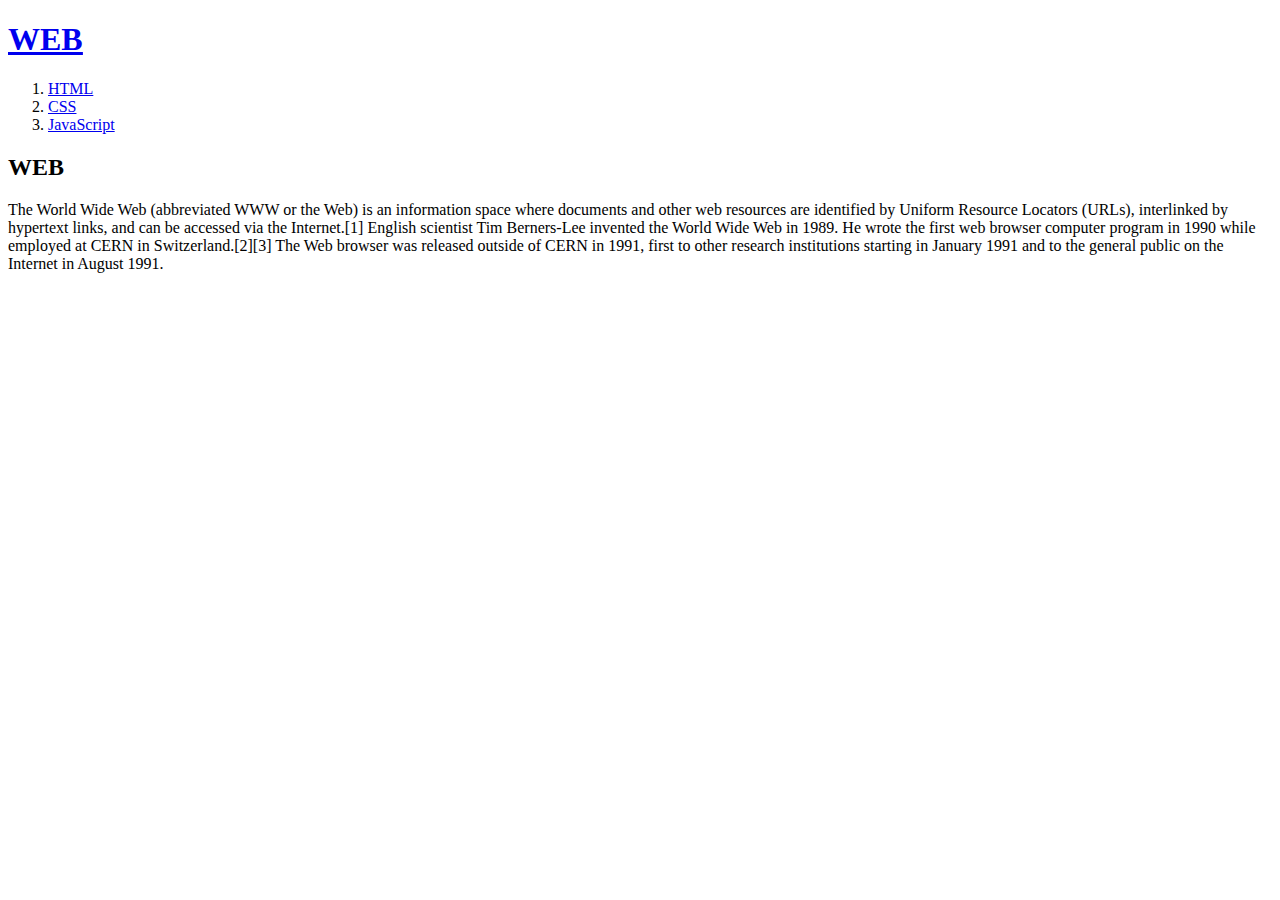
==== index.html @ a9f9d460 "Add files via upload" ====
<!DOCTYPE html>
<html lang="ko">
    <head>
        <!-- Google tag (gtag.js) -->
<script async src="https://www.googletagmanager.com/gtag/js?id=G-51GW5G53F5"></script>
<script>
  window.dataLayer = window.dataLayer || [];
  function gtag(){dataLayer.push(arguments);}
  gtag('js', new Date());

  gtag('config', 'G-51GW5G53F5');
</script>
        <meta charset="utf-8">
        <title>WEB1 - Welcome</title>
    </head>
    <body>
        <a href="index.html" title="WEB1 - Welcome"><h1><u>WEB</u></h1></a>
        <ol>
            <li><a href="1.html" title="HTML">HTML</a></li>
            <li><a href="2.html" title="CSS">CSS</a></li>
            <li><a href="3.html" title="JavaScript">JavaScript</a></li>
        </ol>
        <h2>WEB</h2>
        <p>The World Wide Web (abbreviated WWW or the Web) is an information space where documents and other web resources are identified by Uniform Resource Locators (URLs), interlinked by hypertext links, and can be accessed via the Internet.[1] English scientist Tim Berners-Lee invented the World Wide Web in 1989. He wrote the first web browser computer program in 1990 while employed at CERN in Switzerland.[2][3] The Web browser was released outside of CERN in 1991, first to other research institutions starting in January 1991 and to the general public on the Internet in August 1991.</p>
        <p>
            <div id="disqus_thread"></div>
            <script>
                /**
                *  RECOMMENDED CONFIGURATION VARIABLES: EDIT AND UNCOMMENT THE SECTION BELOW TO INSERT DYNAMIC VALUES FROM YOUR PLATFORM OR CMS.
                *  LEARN WHY DEFINING THESE VARIABLES IS IMPORTANT: https://disqus.com/admin/universalcode/#configuration-variables    */
                /*
                var disqus_config = function () {
                this.page.url = PAGE_URL;  // Replace PAGE_URL with your page's canonical URL variable
                this.page.identifier = PAGE_IDENTIFIER; // Replace PAGE_IDENTIFIER with your page's unique identifier variable
                };
                */
                (function() { // DON'T EDIT BELOW THIS LINE
                var d = document, s = d.createElement('script');
                s.src = 'https://datagallery-1.disqus.com/embed.js';
                s.setAttribute('data-timestamp', +new Date());
                (d.head || d.body).appendChild(s);
                })();
            </script>
            <noscript>Please enable JavaScript to view the <a href="https://disqus.com/?ref_noscript">comments powered by Disqus.</a></noscript>
        </p>
    </body>
</html>
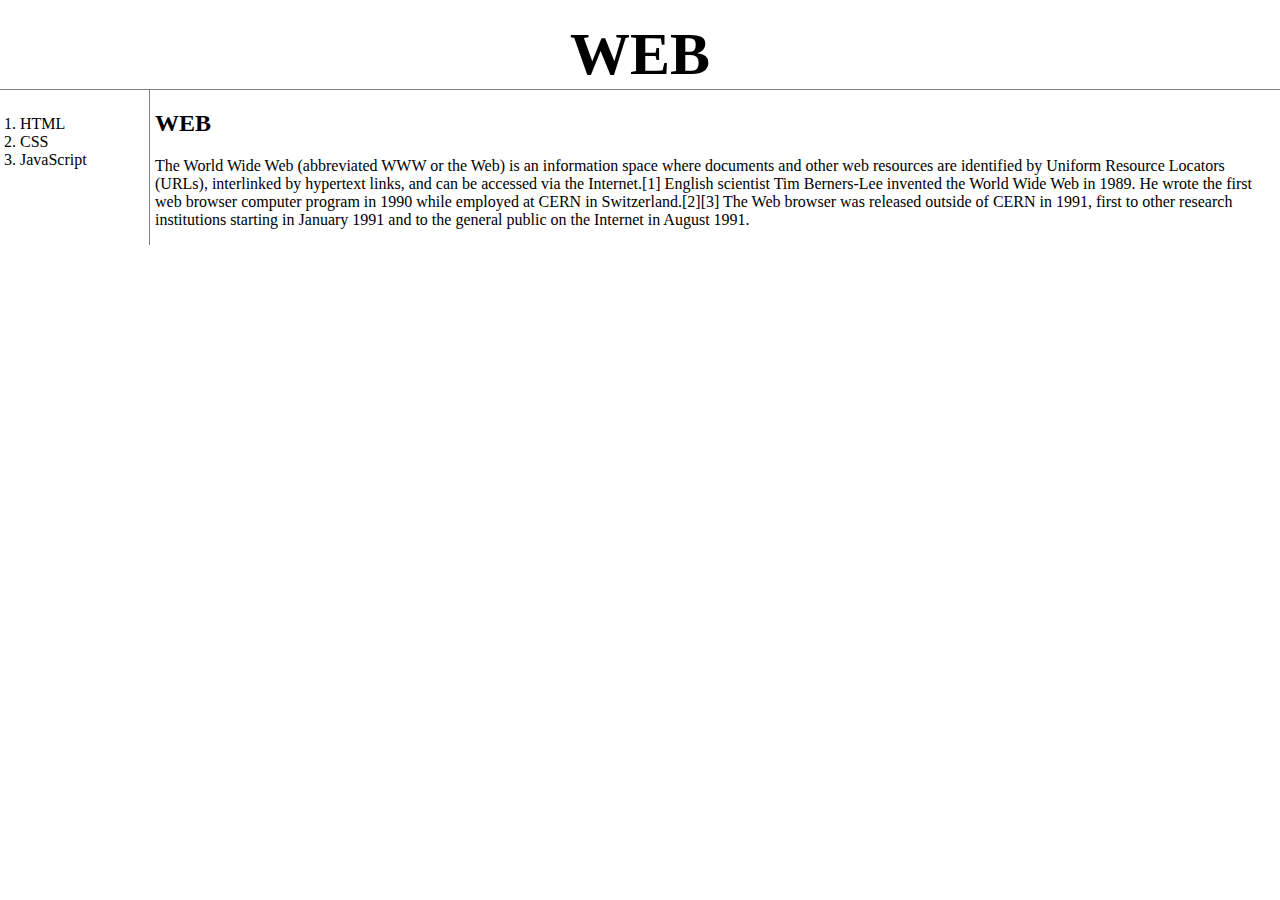
==== commit f437a60b: "Add files via upload" ====
--- a/index.html
+++ b/index.html
@@ -12,16 +12,21 @@
 </script>
         <meta charset="utf-8">
         <title>WEB1 - Welcome</title>
+        <link rel="stylesheet" href="style.css">
     </head>
     <body>
-        <a href="index.html" title="WEB1 - Welcome"><h1><u>WEB</u></h1></a>
-        <ol>
-            <li><a href="1.html" title="HTML">HTML</a></li>
-            <li><a href="2.html" title="CSS">CSS</a></li>
-            <li><a href="3.html" title="JavaScript">JavaScript</a></li>
-        </ol>
-        <h2>WEB</h2>
-        <p>The World Wide Web (abbreviated WWW or the Web) is an information space where documents and other web resources are identified by Uniform Resource Locators (URLs), interlinked by hypertext links, and can be accessed via the Internet.[1] English scientist Tim Berners-Lee invented the World Wide Web in 1989. He wrote the first web browser computer program in 1990 while employed at CERN in Switzerland.[2][3] The Web browser was released outside of CERN in 1991, first to other research institutions starting in January 1991 and to the general public on the Internet in August 1991.</p>
+        <a href="index.html" title="WEB1 - Welcome"><h1>WEB</h1></a>
+        <div id="grid">
+            <ol>
+                <li><a href="1.html" title="HTML">HTML</a></li>
+                <li><a href="2.html" title="CSS">CSS</a></li>
+                <li><a href="3.html" title="JavaScript">JavaScript</a></li>
+            </ol>
+            <div id="article">
+                <h2>WEB</h2>
+                <p>The World Wide Web (abbreviated WWW or the Web) is an information space where documents and other web resources are identified by Uniform Resource Locators (URLs), interlinked by hypertext links, and can be accessed via the Internet.[1] English scientist Tim Berners-Lee invented the World Wide Web in 1989. He wrote the first web browser computer program in 1990 while employed at CERN in Switzerland.[2][3] The Web browser was released outside of CERN in 1991, first to other research institutions starting in January 1991 and to the general public on the Internet in August 1991.</p>
+            </div>
+        </div>
         <p>
             <div id="disqus_thread"></div>
             <script>
--- a/style.css
+++ b/style.css
@@ -0,0 +1,27 @@
+#grid {
+    display: grid;
+    grid-template-columns: 150px 1fr;
+}
+#grid ol {
+    border-right:1px solid gray;
+    display:inline-block;
+    padding:25px 16px 16px 20px;
+    margin:0;
+}
+#article {
+    margin-left:5px;
+}
+body {
+    margin:0;
+}
+a {
+    color: black;
+    text-decoration: none;
+}
+h1 {
+    font-size: 60px;
+    text-align: center;
+    border-bottom: 1px solid gray;
+    margin:0;
+    padding-top:20px;
+}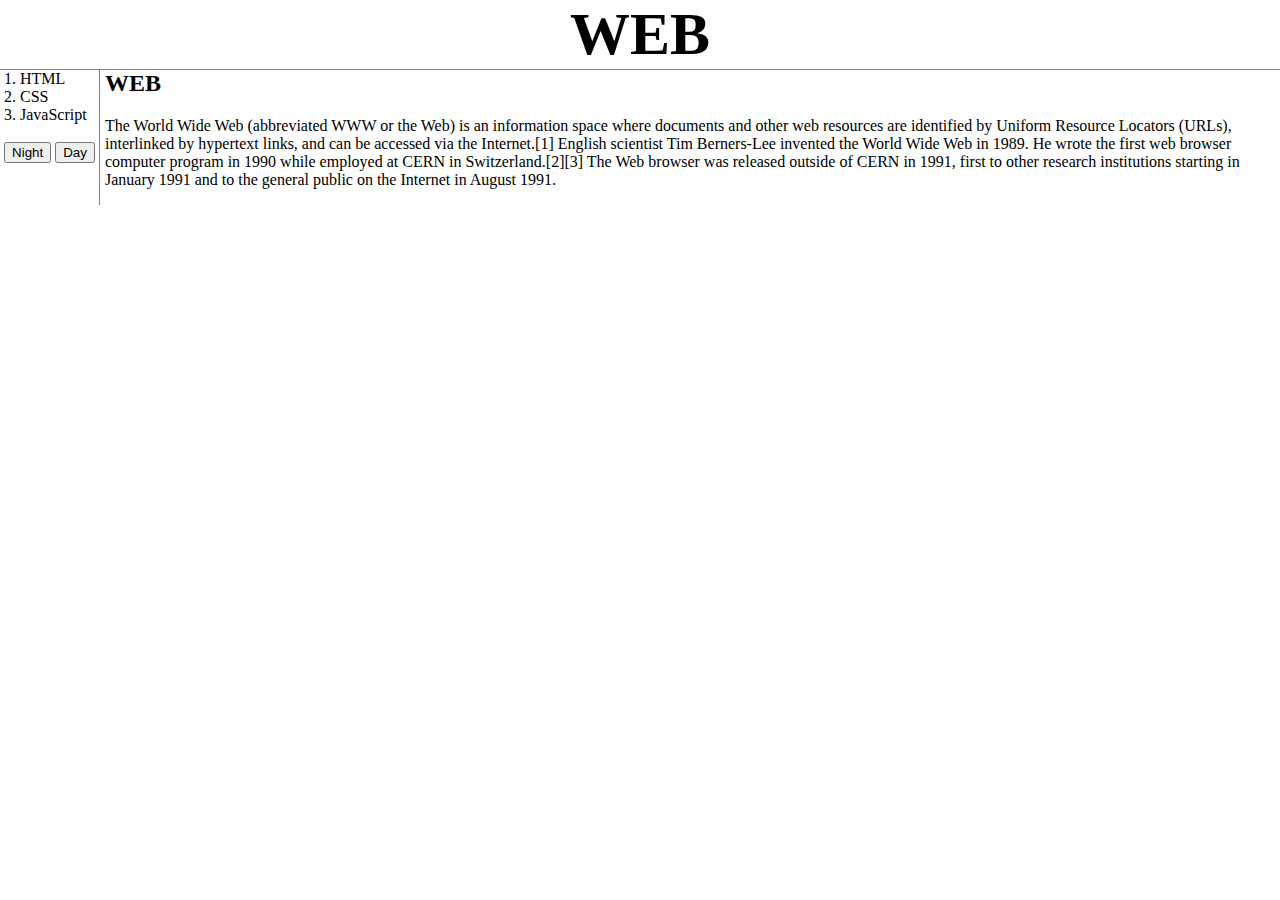
==== commit e19e1b09: "Add files via upload" ====
--- a/index.html
+++ b/index.html
@@ -1,52 +1,77 @@
 <!DOCTYPE html>
-<html lang="ko">
-    <head>
-        <!-- Google tag (gtag.js) -->
-<script async src="https://www.googletagmanager.com/gtag/js?id=G-51GW5G53F5"></script>
-<script>
-  window.dataLayer = window.dataLayer || [];
-  function gtag(){dataLayer.push(arguments);}
-  gtag('js', new Date());
+<html lang="kr">
+  <head>
+    <!-- Google tag (gtag.js) -->
+  <script async src="https://www.googletagmanager.com/gtag/js?id=G-51GW5G53F5"></script>
+  <script>
+    window.dataLayer = window.dataLayer || [];
+    function gtag(){dataLayer.push(arguments);}
+    gtag('js', new Date());
 
-  gtag('config', 'G-51GW5G53F5');
-</script>
-        <meta charset="utf-8">
-        <title>WEB1 - Welcome</title>
-        <link rel="stylesheet" href="style.css">
-    </head>
-    <body>
-        <a href="index.html" title="WEB1 - Welcome"><h1>WEB</h1></a>
-        <div id="grid">
-            <ol>
-                <li><a href="1.html" title="HTML">HTML</a></li>
-                <li><a href="2.html" title="CSS">CSS</a></li>
-                <li><a href="3.html" title="JavaScript">JavaScript</a></li>
-            </ol>
-            <div id="article">
-                <h2>WEB</h2>
-                <p>The World Wide Web (abbreviated WWW or the Web) is an information space where documents and other web resources are identified by Uniform Resource Locators (URLs), interlinked by hypertext links, and can be accessed via the Internet.[1] English scientist Tim Berners-Lee invented the World Wide Web in 1989. He wrote the first web browser computer program in 1990 while employed at CERN in Switzerland.[2][3] The Web browser was released outside of CERN in 1991, first to other research institutions starting in January 1991 and to the general public on the Internet in August 1991.</p>
-            </div>
+    gtag('config', 'G-51GW5G53F5');
+  </script>
+    <meta charset="UTF-8">
+    <title>WEB1 - Welcome</title>
+    <link rel="stylesheet" href="style.css"> 
+  </head>
+  <body>
+    <a href="index.html" title="WEB1 - Welcome"><h1>WEB</h1></a>
+    <div class="container">
+      <div class="item1">
+        <div class="list">
+          <ol>
+            <li><a href="1.html" title="HTML">HTML</a></li>
+            <li><a href="2.html" title="CSS">CSS</a></li>
+            <li><a href="3.html" title="JavaScript">JavaScript</a></li>
+          </ol>
         </div>
-        <p>
-            <div id="disqus_thread"></div>
-            <script>
-                /**
-                *  RECOMMENDED CONFIGURATION VARIABLES: EDIT AND UNCOMMENT THE SECTION BELOW TO INSERT DYNAMIC VALUES FROM YOUR PLATFORM OR CMS.
-                *  LEARN WHY DEFINING THESE VARIABLES IS IMPORTANT: https://disqus.com/admin/universalcode/#configuration-variables    */
-                /*
-                var disqus_config = function () {
-                this.page.url = PAGE_URL;  // Replace PAGE_URL with your page's canonical URL variable
-                this.page.identifier = PAGE_IDENTIFIER; // Replace PAGE_IDENTIFIER with your page's unique identifier variable
-                };
-                */
-                (function() { // DON'T EDIT BELOW THIS LINE
-                var d = document, s = d.createElement('script');
-                s.src = 'https://datagallery-1.disqus.com/embed.js';
-                s.setAttribute('data-timestamp', +new Date());
-                (d.head || d.body).appendChild(s);
-                })();
-            </script>
-            <noscript>Please enable JavaScript to view the <a href="https://disqus.com/?ref_noscript">comments powered by Disqus.</a></noscript>
-        </p>
-    </body>
+        <br>
+        <div class="darkmode">
+          <input type="button" value="Night" onclick="
+          document.querySelector('body').style.backgroundColor='black';
+          document.querySelector('body').style.color='white';
+          document.querySelector('a').style.color='white';
+          var anchorTags = document.querySelectorAll('ol > li > a');
+          for (var i = 0; i < anchorTags.length; i++) {
+              anchorTags[i].style.color = 'white';
+          }">
+          <input type="button" value="Day" onclick="
+          document.querySelector('body').style.backgroundColor='white';
+          document.querySelector('body').style.color='black';
+          document.querySelector('a').style.color='black';
+          var anchorTags = document.querySelectorAll('ol > li > a');
+          for (var i = 0; i < anchorTags.length; i++) {
+              anchorTags[i].style.color = 'black';
+          }">
+        </div>
+      </div>
+      <div class="item2">
+        <div class="content">
+          <h2>WEB</h2>
+          <p>The World Wide Web (abbreviated WWW or the Web) is an information space where documents and other web resources are identified by Uniform Resource Locators (URLs), interlinked by hypertext links, and can be accessed via the Internet.[1] English scientist Tim Berners-Lee invented the World Wide Web in 1989. He wrote the first web browser computer program in 1990 while employed at CERN in Switzerland.[2][3] The Web browser was released outside of CERN in 1991, first to other research institutions starting in January 1991 and to the general public on the Internet in August 1991.</p>
+        </div>
+      </div>
+    </div>
+    <p>
+      <div id="disqus_thread"></div>
+      <script>
+          /**
+          *  RECOMMENDED CONFIGURATION VARIABLES: EDIT AND UNCOMMENT THE SECTION BELOW TO INSERT DYNAMIC VALUES FROM YOUR PLATFORM OR CMS.
+          *  LEARN WHY DEFINING THESE VARIABLES IS IMPORTANT: https://disqus.com/admin/universalcode/#configuration-variables    */
+          /*
+          var disqus_config = function () {
+          this.page.url = PAGE_URL;  // Replace PAGE_URL with your page's canonical URL variable
+          this.page.identifier = PAGE_IDENTIFIER; // Replace PAGE_IDENTIFIER with your page's unique identifier variable
+          };
+          */
+          (function() { // DON'T EDIT BELOW THIS LINE
+          var d = document, s = d.createElement('script');
+          s.src = 'https://datagallery-1.disqus.com/embed.js';
+          s.setAttribute('data-timestamp', +new Date());
+          (d.head || d.body).appendChild(s);
+          })();
+      </script>
+      <noscript>Please enable JavaScript to view the <a href="https://disqus.com/?ref_noscript">comments powered by Disqus.</a></noscript>
+    </p>  
+  </body>
 </html>--- a/style.css
+++ b/style.css
@@ -1,27 +1,34 @@
-#grid {
+.container {
     display: grid;
-    grid-template-columns: 150px 1fr;
-}
-#grid ol {
-    border-right:1px solid gray;
+    grid-template-columns: 100px 1fr;
+  }
+.item1 {
+    border-right: 1px solid gray;
+    }
+.list ol {
+    margin: 0;
+    padding-left:20px;
     display:inline-block;
-    padding:25px 16px 16px 20px;
-    margin:0;
-}
-#article {
-    margin-left:5px;
-}
+    }
+.darkmode {
+    text-align: center;
+    }
+.content {
+    padding-left:5px;
+    }
+.content h2 {
+    margin-top: 0;
+    }
 body {
-    margin:0;
-}
-a {
-    color: black;
-    text-decoration: none;
-}
+    margin: 0;
+    }
 h1 {
     font-size: 60px;
     text-align: center;
     border-bottom: 1px solid gray;
-    margin:0;
-    padding-top:20px;
-}+    margin: 0;
+    }
+a {
+    color: black;
+    text-decoration: none;
+    }